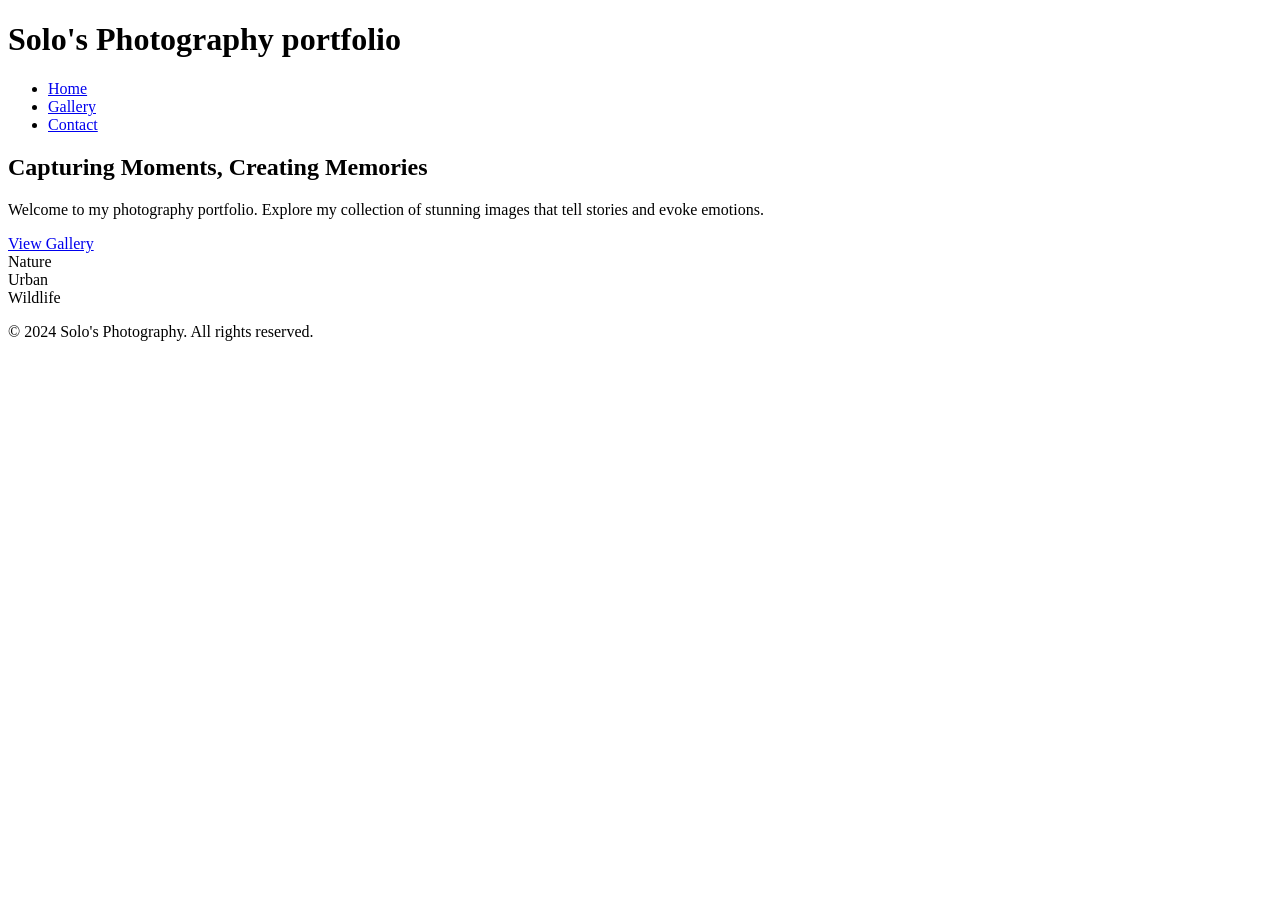
==== index.html @ 9fe19cdd "feat(index.html) design index page" ====
<!DOCTYPE html>
<html lang="en">

<head>
    <meta charset="UTF-8">
    <meta name="viewport" content="width=device-width, initial-scale=1.0">
    <title>Solo's Photography portfolio</title>
    <link rel="stylesheet" href="style.css">
</head>

<body>
    <!-- page header -->
    <header id="main header">
        <h1>
            Solo's Photography portfolio
        </h1>
    </header>
    <!-- NavBar -->
    <nav class="navigation bar">
        <ul>
            <li><a href="index.html">Home</a></li>
            <li><a href="gallery.html">Gallery</a></li>
            <li><a href="contact.html">Contact</a></li>
        </ul>
    </nav>

    <!-- Hero Section -->
    <div class="Hero">
        <h2>Capturing Moments, Creating Memories</h2>
        <p>Welcome to my photography portfolio. Explore my collection of stunning images that tell stories and evoke
            emotions.</p>
        <a href="gallery.html" class="btn">View Gallery</a>
    </div>


    <!-- Float Section -->
    <section class="float section">
        <div class="float-box"></div>
        <div class="float-box"></div>
        <div class="float-box"></div>
    </section>


    <!-- grid section -->
    <section class="grid section">
        <div class="grid-box">Nature</div>
        <div class="grid-box">Urban</div>
        <div class="grid-box">Wildlife</div>
    </section>

    <!-- Footer -->
    <footer class="footer">
        <p>&copy; 2024 Solo's Photography. All rights reserved.</p>
    </footer>

</body>

</html>
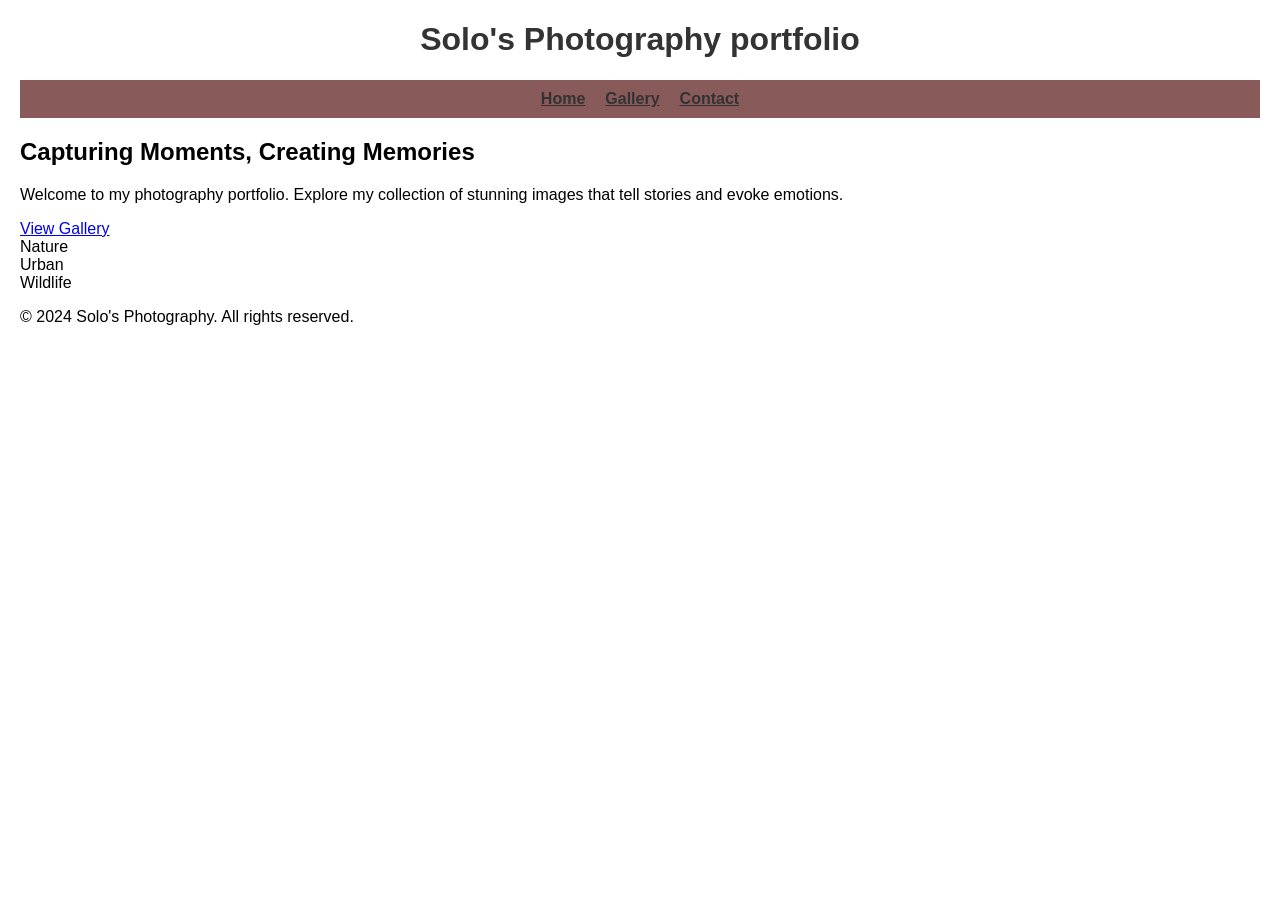
==== commit a9482cfd: "chore(styles.css) : add css" ====
--- a/index.html
+++ b/index.html
@@ -5,9 +5,9 @@
     <meta charset="UTF-8">
     <meta name="viewport" content="width=device-width, initial-scale=1.0">
     <title>Solo's Photography portfolio</title>
-    <link rel="stylesheet" href="style.css">
+    <link rel="stylesheet" href="style.css"> 
 </head>
-
+   
 <body>
     <!-- page header -->
     <header id="main header">
@@ -15,6 +15,7 @@
             Solo's Photography portfolio
         </h1>
     </header>
+   
     <!-- NavBar -->
     <nav class="navigation bar">
         <ul>
--- a/style.css
+++ b/style.css
@@ -0,0 +1,57 @@
+/* global style */
+body {
+  font-family: 'Arial', sans-serif;
+  margin: 20px;
+  padding: 0;
+  background-color: #ffffff;
+  background-image: url('https://images.unsplash.com/photo-1506744038136-46273834b3fb?ixlib=rb-4.0.3&ixid=M3wxMjA3fDB8MHxwaG90by1wYWdlfHx8fGVufDB8fHx8fA%3D%3D&auto=format&fit=crop&w=1170&q=80');
+  background-size: cover;
+  color: #000000; 
+}
+h1 {
+  text-align: center;
+  color: #333333;
+}
+.navigation.bar {
+  display: flex;
+  justify-content: center;
+  background-color: rgba(107, 49, 49, 0.8);
+  padding: 10px;
+}
+.navigation.bar ul {
+  list-style-type: none;
+  margin: 0;
+  padding: 0;
+  display: flex;
+  gap: 20px;
+}
+.navigation.bar ul li {
+  display: -ms-inline-flexbox;
+}
+.navigation.bar ul li a {
+  text-decoration: underline;
+  color: #333333;
+  font-weight: bold;
+}
+.navigation.bar ul li a:hover {
+  color: #007BFF;
+  padding: 10px;
+  margin: 10px;
+}
+
+nav {
+  margin-bottom: 20px;
+}
+
+button {
+  background-color: #007BFF;
+  color: white;
+  border: none;
+  padding: 10px 20px;
+  cursor: pointer;
+}
+button:hover {
+  background-color: #0056b3;
+}
+
+
